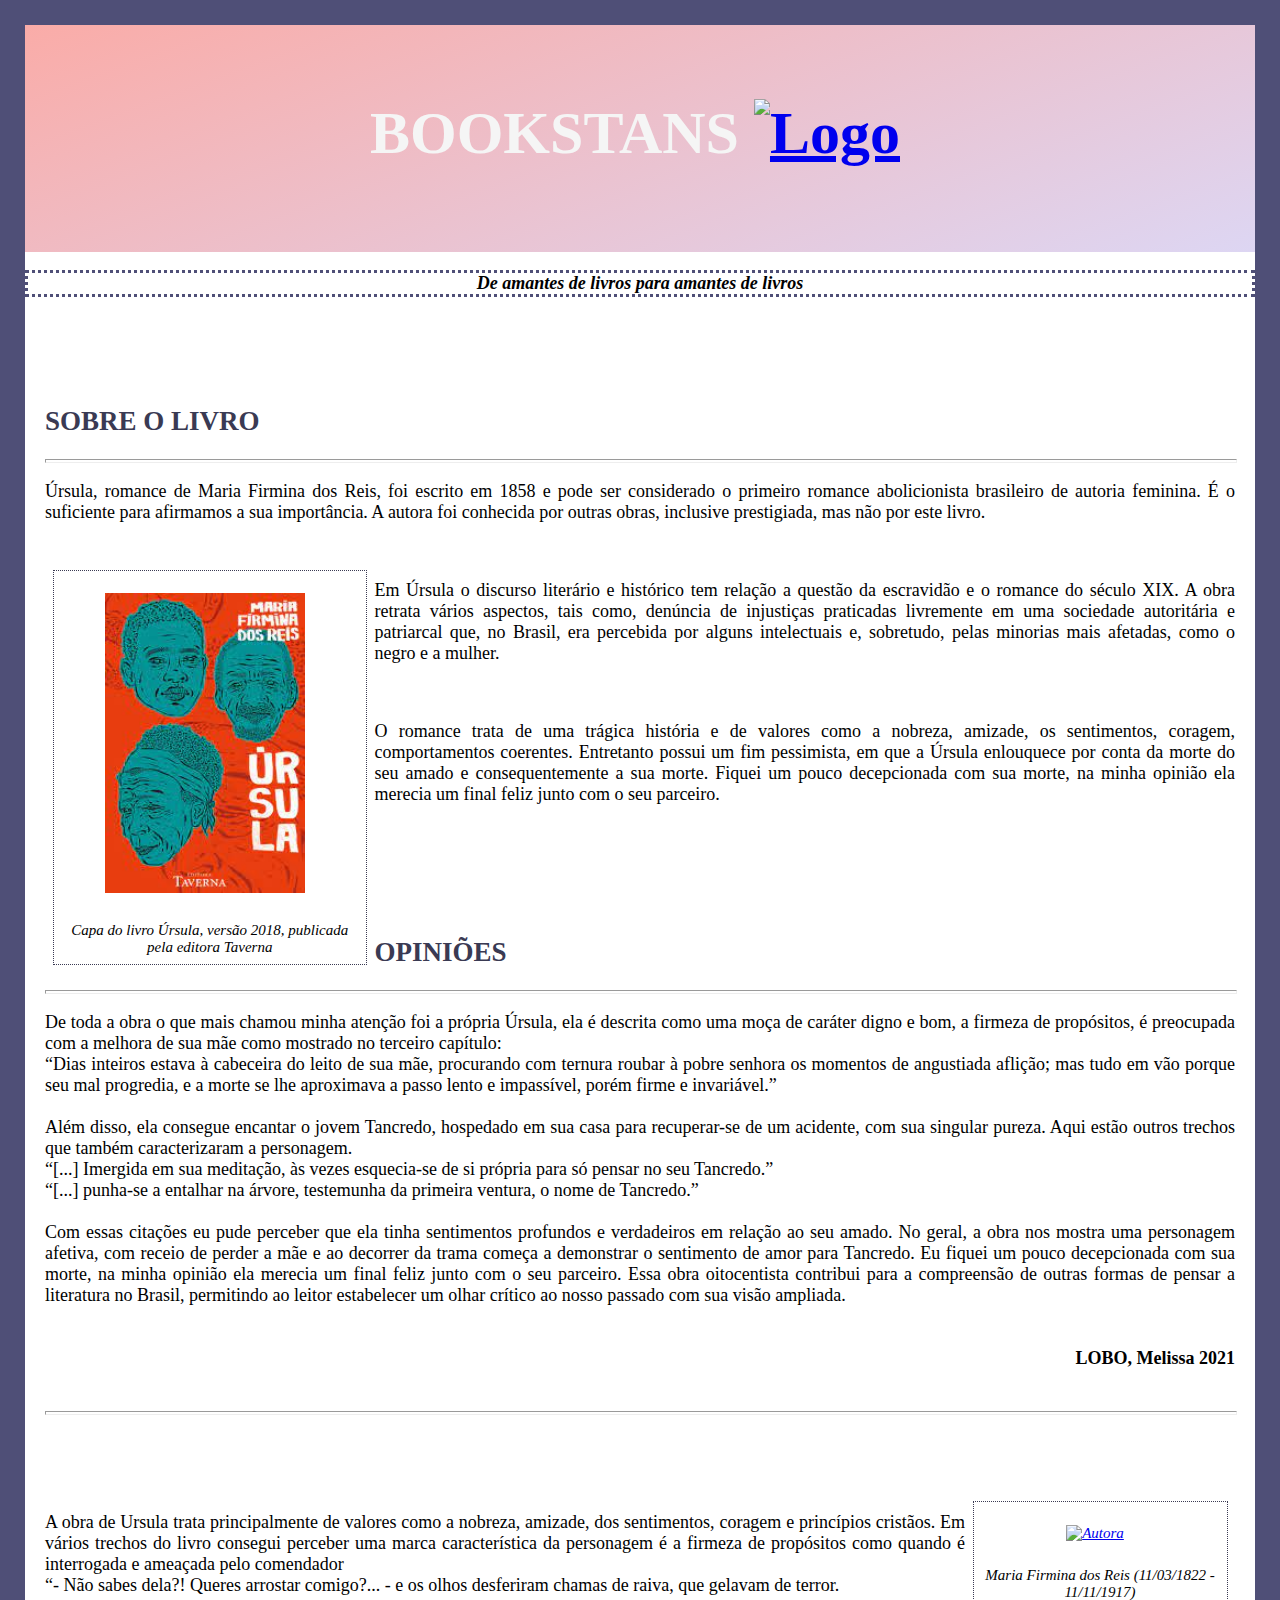
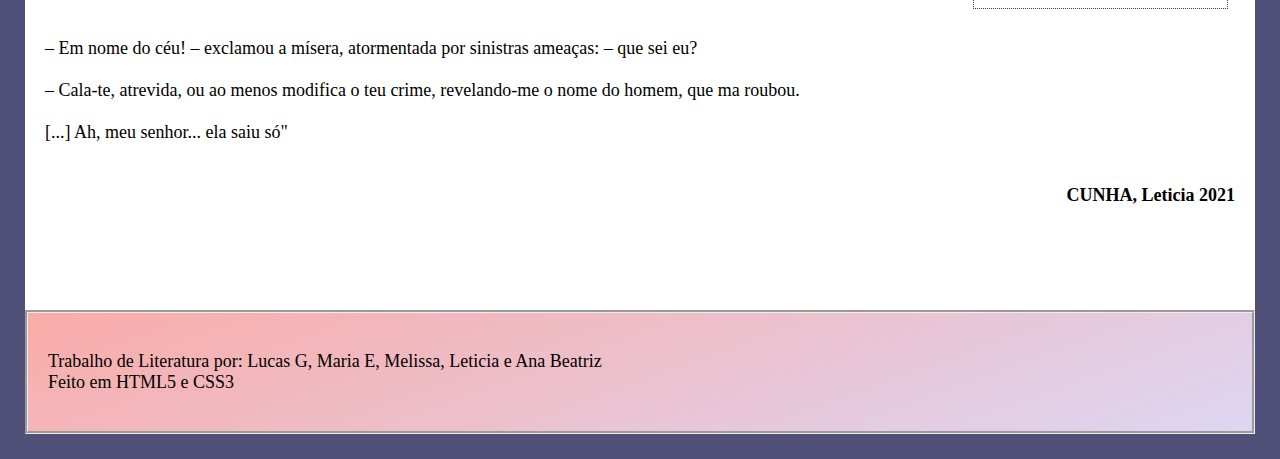
==== index.html @ de3df484 "Update index.html" ====
<!DOCTYPE html>
<html lang="pt-br">
<head>
    <meta charset="UTF-8">
    <meta name="viewport" content="width-device-width, initial-scale=1.0">
    <link rel="stylesheet" type="text/css" href="projetoc.css">
    <title>Blog BOOKSTANS</title>
</head>
<body>
    <!--TÍTULO DA PÁGINA-->
    <div class="box">
        <br>
        <h1>BOOKSTANS <a href="https://www.pngwing.com/pt/free-png-zrqsd">
            <img src="https://encrypted-tbn0.gstatic.com/images?q=tbn:ANd9GcRU5ZToYG3hDtwddF6AOktJJsRY_IIk88wAhg&usqp=CAU"
                 alt="Logo" width=125 height=125>
          </a></h1>
        <br>
    </div>
    <h3>De amantes de livros para amantes de livros</h3>
        <br>
    <div class="resumo">
        <h2>SOBRE O LIVRO</h2>
        <hr style="height:2px; width:100%;text-align:left;margin-left:0">
        <p>Úrsula, romance de Maria Firmina dos Reis, foi escrito em 1858 e pode ser considerado o primeiro romance abolicionista brasileiro de autoria feminina. É o suficiente para afirmamos a sua importância. A autora foi conhecida por outras obras, inclusive prestigiada, mas não por este livro. </p>
        <br>
        <figure class="foto1">
            <p><a href="https://www.amazon.com.br/%C3%9Arsula-Maria-Firmina-dos-Reis/dp/8594265026">
                <img src="[data-uri]"
              width="200" height="300"
              alt="Capa do Livro"></a>
            <figcaption>Capa do livro Úrsula, versão 2018, publicada pela editora Taverna</figcaption>
          </figure>
        <p>Em Úrsula o discurso literário e histórico tem relação a questão da escravidão e o romance do século XIX. A obra retrata vários aspectos, tais como, denúncia de injustiças praticadas livremente em uma sociedade autoritária e patriarcal que, no Brasil, era percebida por alguns intelectuais e, sobretudo, pelas minorias mais afetadas, como o negro e a mulher.</p>
        <br>
        <p>O romance trata de uma trágica história e de valores como a nobreza, amizade, os sentimentos, coragem, comportamentos coerentes. Entretanto possui um fim pessimista, em que a Úrsula enlouquece por conta da morte do seu amado e consequentemente a sua morte. Fiquei um pouco decepcionada com sua morte, na minha opinião ela merecia um final feliz junto com o seu parceiro.</p>
        <br>        
    </div>
    <div class="opn1">
        <h2>OPINIÕES</h2>
        <hr style="height:2px; width:100%;text-align:left;margin-left:0">
        <p>De toda a obra o que mais chamou minha atenção foi a própria Úrsula, ela é descrita como uma moça de caráter digno e bom, a firmeza de propósitos, é preocupada com a melhora de sua mãe como mostrado no terceiro capítulo:
            <br>“Dias inteiros estava à cabeceira do leito de sua mãe, procurando com ternura roubar à pobre senhora os momentos de angustiada aflição; mas tudo em vão porque seu mal progredia, e a morte se lhe aproximava a passo lento e impassível, porém firme e invariável.” 
            <br>
            <br>Além disso, ela consegue encantar o jovem Tancredo, hospedado em sua casa para recuperar-se de um acidente, com sua singular pureza. Aqui estão outros trechos que também caracterizaram a personagem.
            <br>“[...] Imergida em sua meditação, às vezes esquecia-se de si própria para só pensar no seu Tancredo.”
            <br>“[...] punha-se a entalhar na árvore, testemunha da primeira ventura, o nome de Tancredo.”
            <br>
            <br>Com essas citações eu pude perceber que ela tinha sentimentos profundos e verdadeiros em relação ao seu amado. 
            No geral, a obra nos mostra uma personagem afetiva, com receio de perder a mãe e ao decorrer da trama começa a demonstrar o sentimento de amor para Tancredo.
            Eu fiquei um pouco decepcionada com sua morte, na minha opinião ela merecia um final feliz junto com o seu parceiro.
            Essa obra oitocentista contribui para a compreensão de outras formas de pensar a literatura no Brasil, permitindo ao leitor estabelecer um olhar crítico ao nosso passado com sua visão ampliada.
            </p>
        <h6>LOBO, Melissa 2021</h6>
        <hr style="height:2px; width:100%;text-align:left;margin-left:0">
    </div>
    <div class="opn2">
        <figure class="foto2">
            <p><a href="https://www.palmares.gov.br/?p=34293">
              <img src="https://www.palmares.gov.br/wp-content/uploads/2014/09/Maria-Firmino.jpg"
              width="200" height="200"
              alt="Autora"></a>
            <figcaption>Maria Firmina dos Reis (11/03/1822 - 11/11/1917)</figcaption>
          </figure>
        <p>A obra de Ursula trata principalmente de valores como a nobreza, amizade, dos sentimentos, coragem e princípios cristãos.
            Em vários trechos do livro consegui perceber uma marca característica da personagem é a firmeza de propósitos como quando é interrogada e ameaçada pelo comendador
            <br>“- Não sabes dela?! Queres arrostar comigo?... - e os olhos desferiram chamas de raiva, que gelavam de terror.
            <br>
            <br>
            <br>– Em nome do céu! – exclamou a mísera, atormentada por sinistras ameaças: – que sei eu?
            <br>
            <br>– Cala-te, atrevida, ou ao menos modifica o teu crime, revelando-me o nome do homem, que ma roubou.
            <br>
            <br>[...] Ah, meu senhor... ela saiu só"</p>
        <h6>CUNHA, Leticia 2021</h6>
        <br>
        <br>
    </div>
    <footer>
        <p>Trabalho de Literatura por: Lucas G, Maria E, Melissa, Leticia e Ana Beatriz<br>
        Feito em HTML5 e CSS3</p>
      </footer>      
</body>
</html>
---- projetoc.css ----
body{
    color:whitesmoke; 
    border:25px solid;
    border-color: rgb(79, 79, 119);
    margin: 0px;
    padding: 0px;
}
div.box{
    background-image: linear-gradient(-20deg, #ddd6f3 0%, #faaca8 100%, #faaca8 100%); 
    text-align: center; 
    font-size:30px;
}
h3{
    color:#000000;
    font-size:18px;
    text-align: center;
    font-style: italic;
    border: dotted rgb(79, 79, 119); 
}
div.resumo{    
    color: #000000;
    text-align: justify;
    border: none;
    font-size:18px;
    padding: 50px 20px 20px 20px;
}

div.opn1{
    color: #000000;
    text-align: justify;
    border: none;
    font-size:18px;
    padding: 50px 20px 20px 20px;
    
}
h6{
    text-align: right;
    font-size: 18px;
}
div.opn2{
    color: #000000;
    text-align: justify;
    border: none;
    font-size:18px;
    padding: 50px 20px 20px 20px;
    
}
hr{
    color: rgb(79, 79, 119)
}
img{
    margin: 0px 10px 10px 0
}
inner{
    height: 100%
}
footer{
    background-image: linear-gradient(-20deg, #ddd6f3 0%, #faaca8 100%, #faaca8 100%); 
    text-align: justify; 
    font-size:18px;
    color: #000000;
    border: groove;
    padding: 20px 20px 20px 20px;
}
h2{
    color: rgb(58, 58, 83)
}
figure.foto1{
    float: left;
    width: 25%;
    text-align: center;
    font-style: italic;
    font-size: smaller;
    text-indent: 0;
    border: thin rgb(58, 58, 83) dotted;
    margin: 0.5em;
    padding: 0.5em;
}
  figure.foto2{
    float: right;
    width: 20%;
    text-align: center;
    font-style: italic;
    font-size: smaller;
    text-indent: 0;
    border: thin rgb(58, 58, 83) dotted;
    margin: 0.5em;
    padding: 0.5em;
}
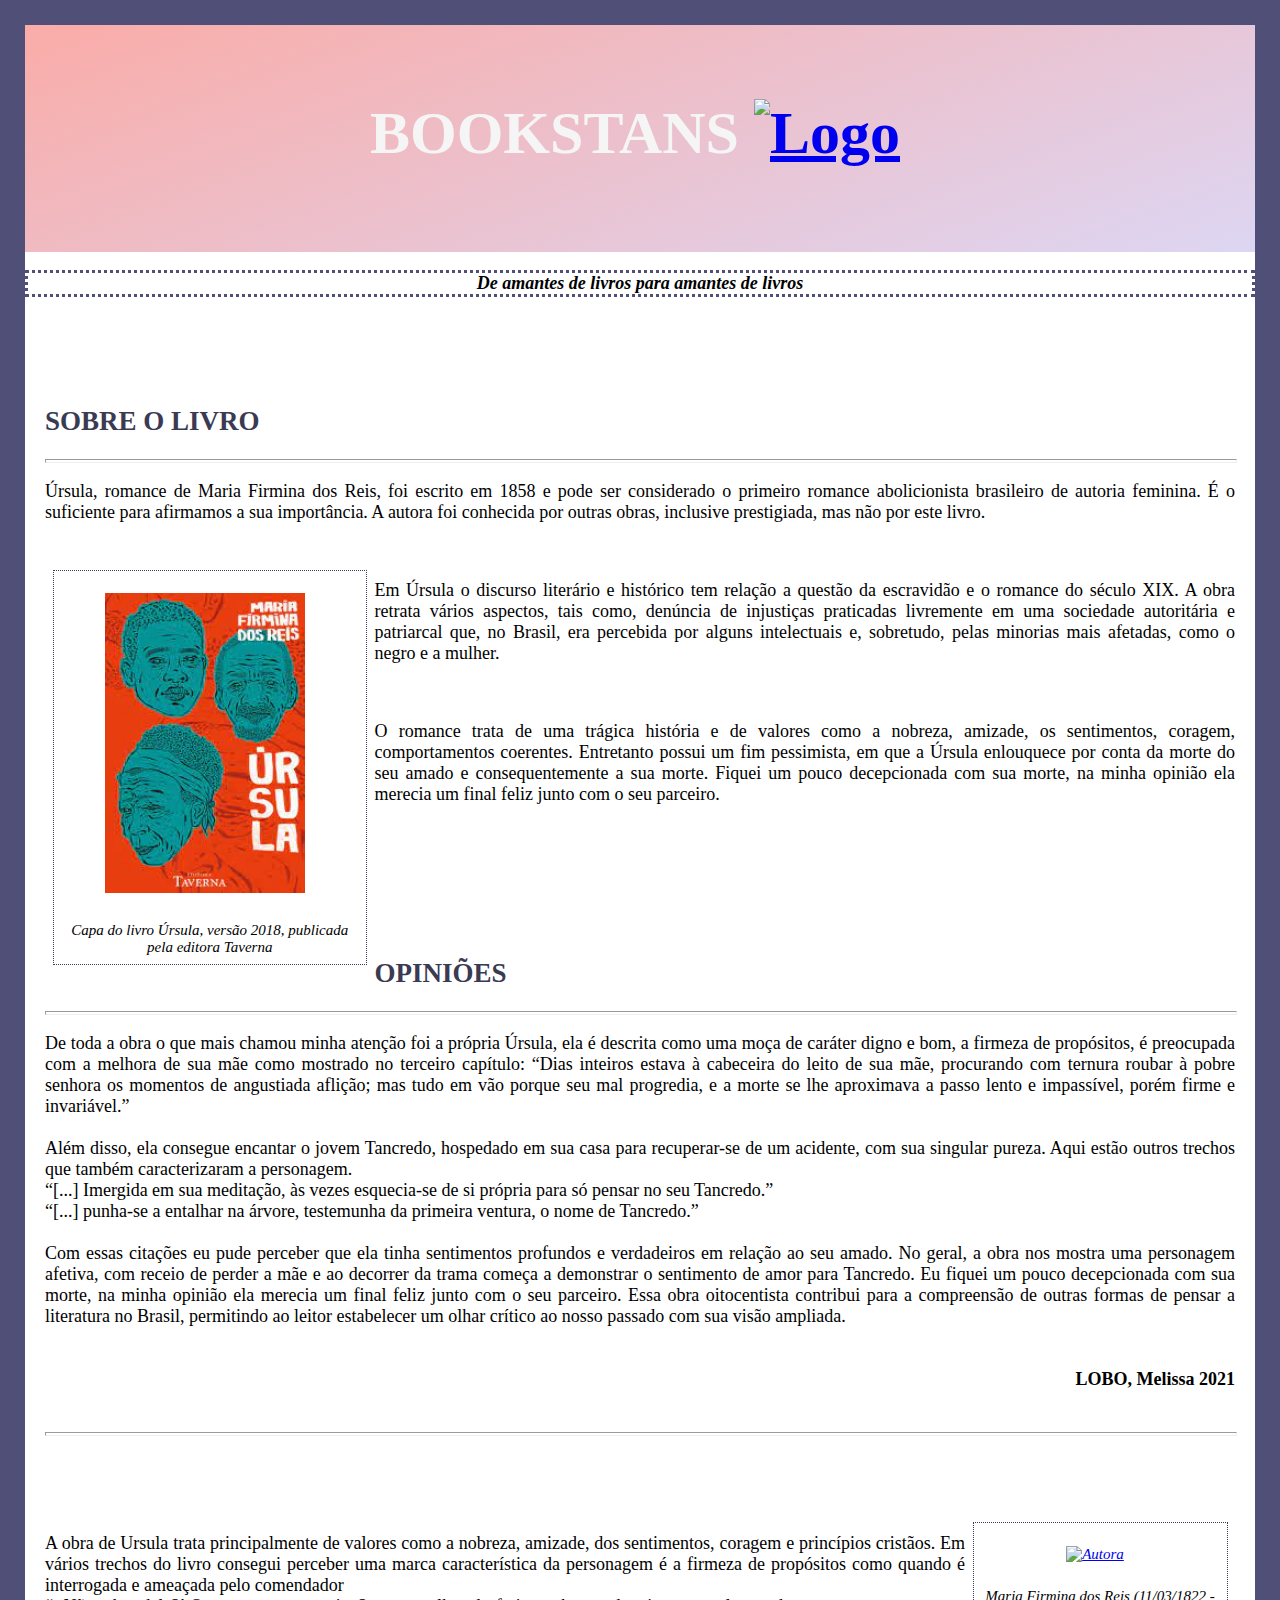
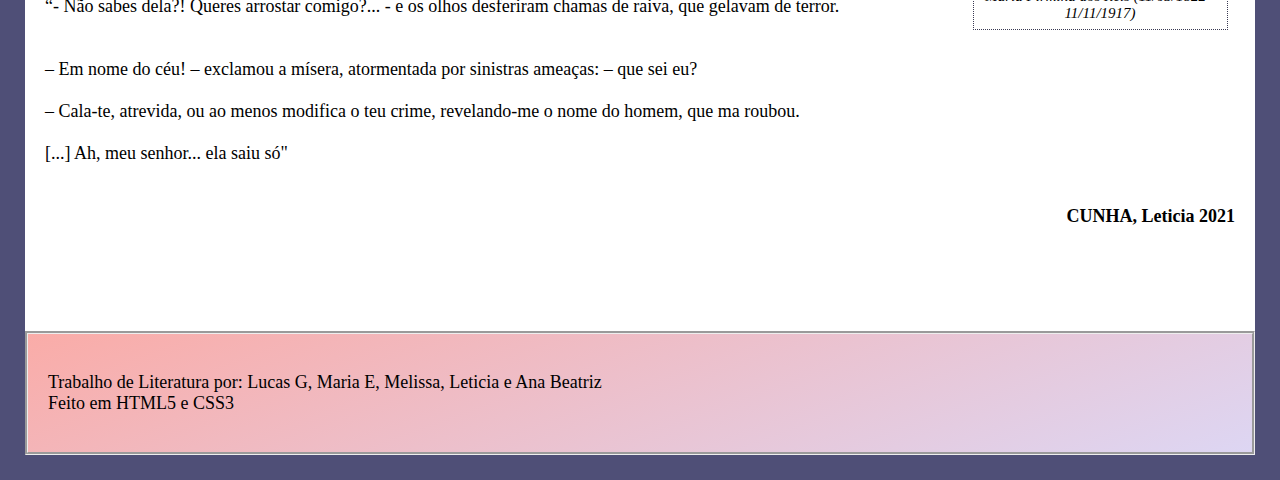
==== commit 15d0b6c3: "Update index.html" ====
--- a/index.html
+++ b/index.html
@@ -10,8 +10,8 @@
     <!--TÍTULO DA PÁGINA-->
     <div class="box">
         <br>
-        <h1>BOOKSTANS <a href="https://www.pngwing.com/pt/free-png-zrqsd">
-            <img src="https://encrypted-tbn0.gstatic.com/images?q=tbn:ANd9GcRU5ZToYG3hDtwddF6AOktJJsRY_IIk88wAhg&usqp=CAU"
+        <h1>BOOKSTANS <a href="https://www.flaticon.com/free-icon/books_562132">
+            <img src="https://cdn-icons-png.flaticon.com/512/562/562132.png"
                  alt="Logo" width=125 height=125>
           </a></h1>
         <br>
@@ -36,10 +36,11 @@
         <br>        
     </div>
     <div class="opn1">
+        <br>
         <h2>OPINIÕES</h2>
         <hr style="height:2px; width:100%;text-align:left;margin-left:0">
         <p>De toda a obra o que mais chamou minha atenção foi a própria Úrsula, ela é descrita como uma moça de caráter digno e bom, a firmeza de propósitos, é preocupada com a melhora de sua mãe como mostrado no terceiro capítulo:
-            <br>“Dias inteiros estava à cabeceira do leito de sua mãe, procurando com ternura roubar à pobre senhora os momentos de angustiada aflição; mas tudo em vão porque seu mal progredia, e a morte se lhe aproximava a passo lento e impassível, porém firme e invariável.” 
+            “Dias inteiros estava à cabeceira do leito de sua mãe, procurando com ternura roubar à pobre senhora os momentos de angustiada aflição; mas tudo em vão porque seu mal progredia, e a morte se lhe aproximava a passo lento e impassível, porém firme e invariável.” 
             <br>
             <br>Além disso, ela consegue encantar o jovem Tancredo, hospedado em sua casa para recuperar-se de um acidente, com sua singular pureza. Aqui estão outros trechos que também caracterizaram a personagem.
             <br>“[...] Imergida em sua meditação, às vezes esquecia-se de si própria para só pensar no seu Tancredo.”
